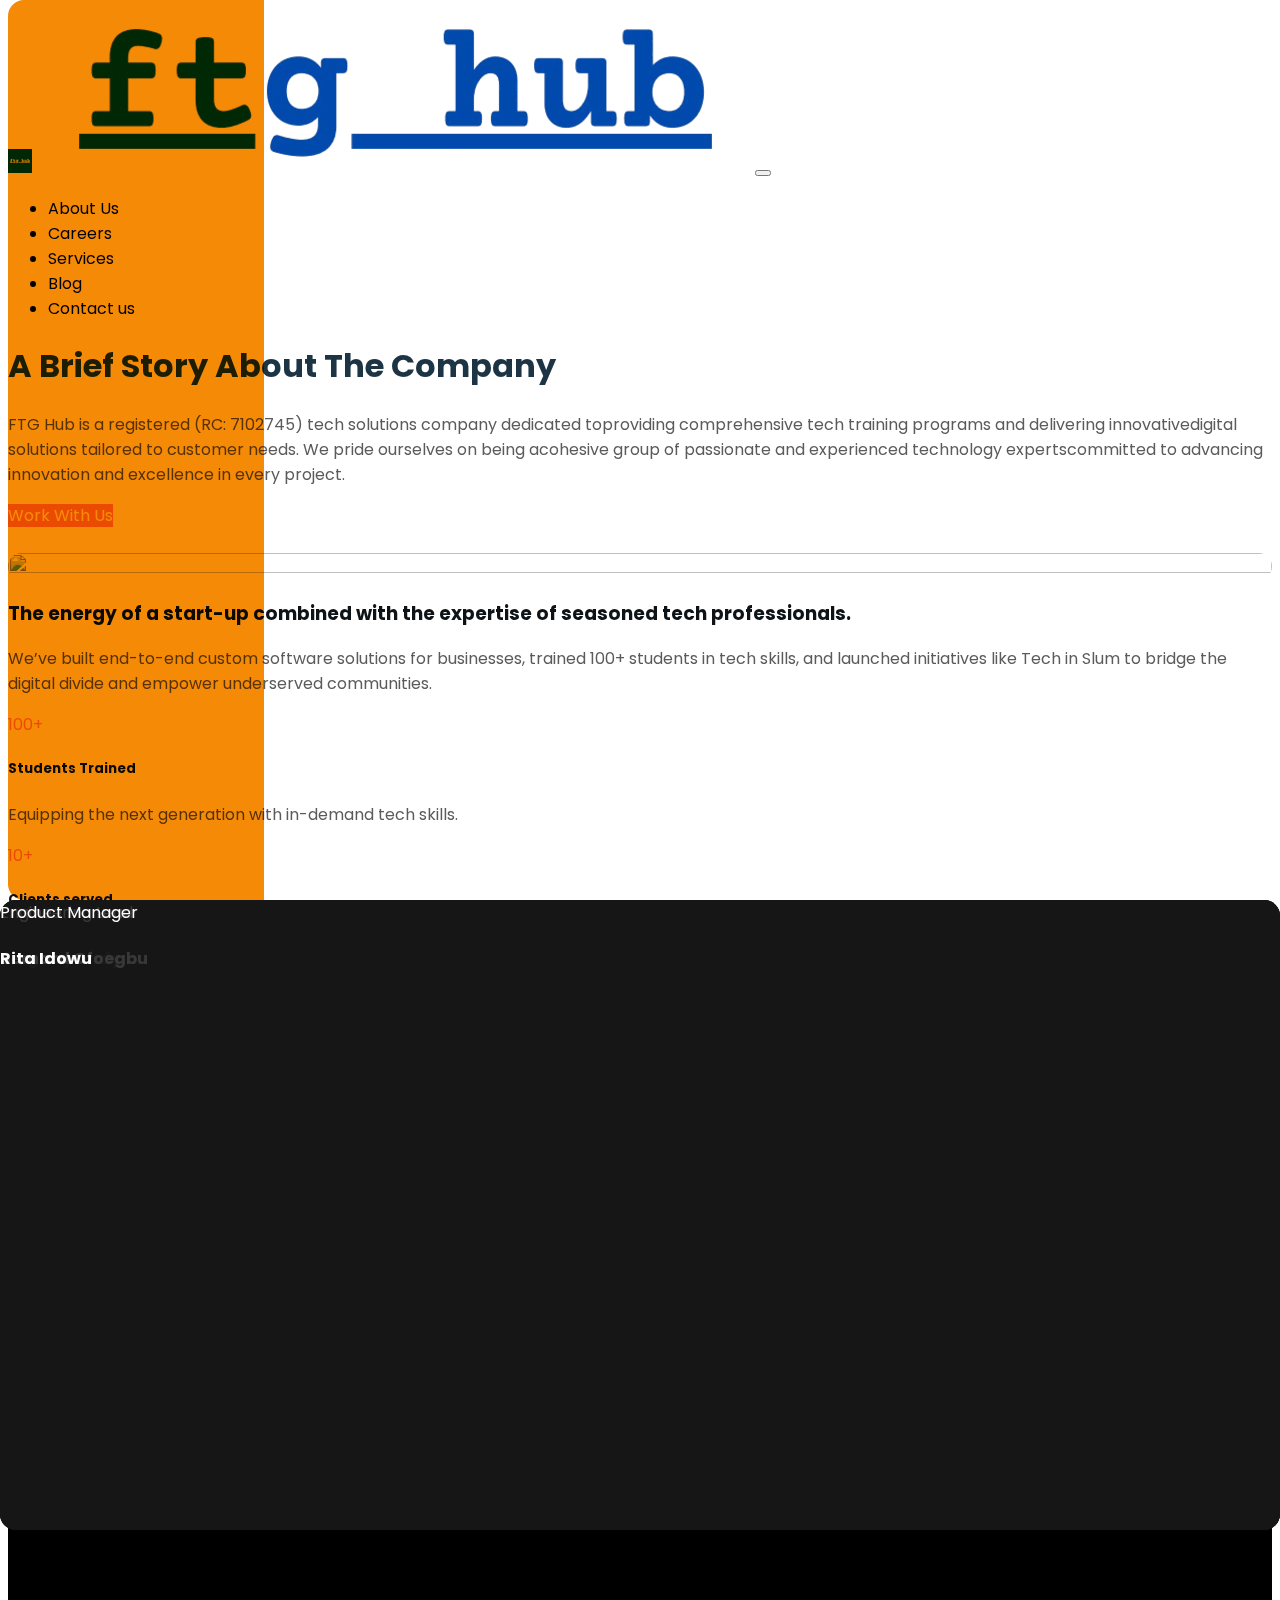
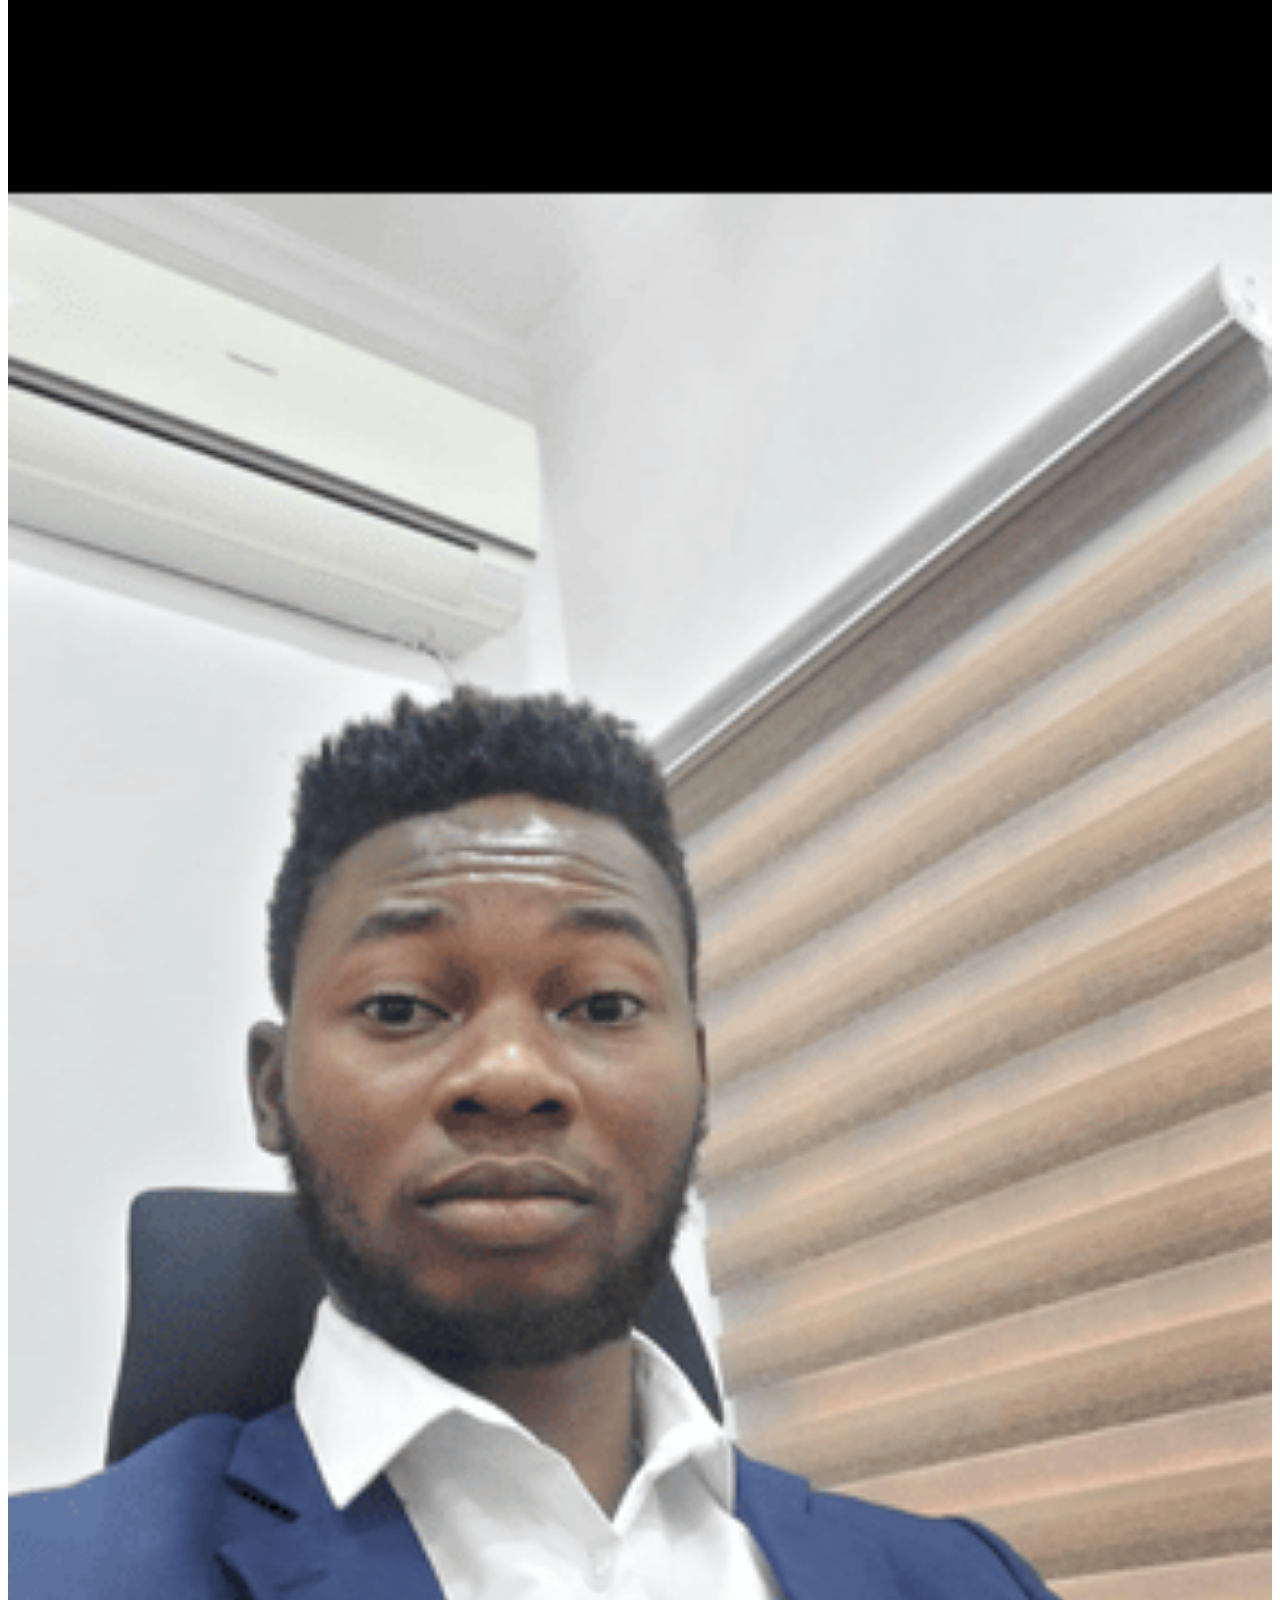
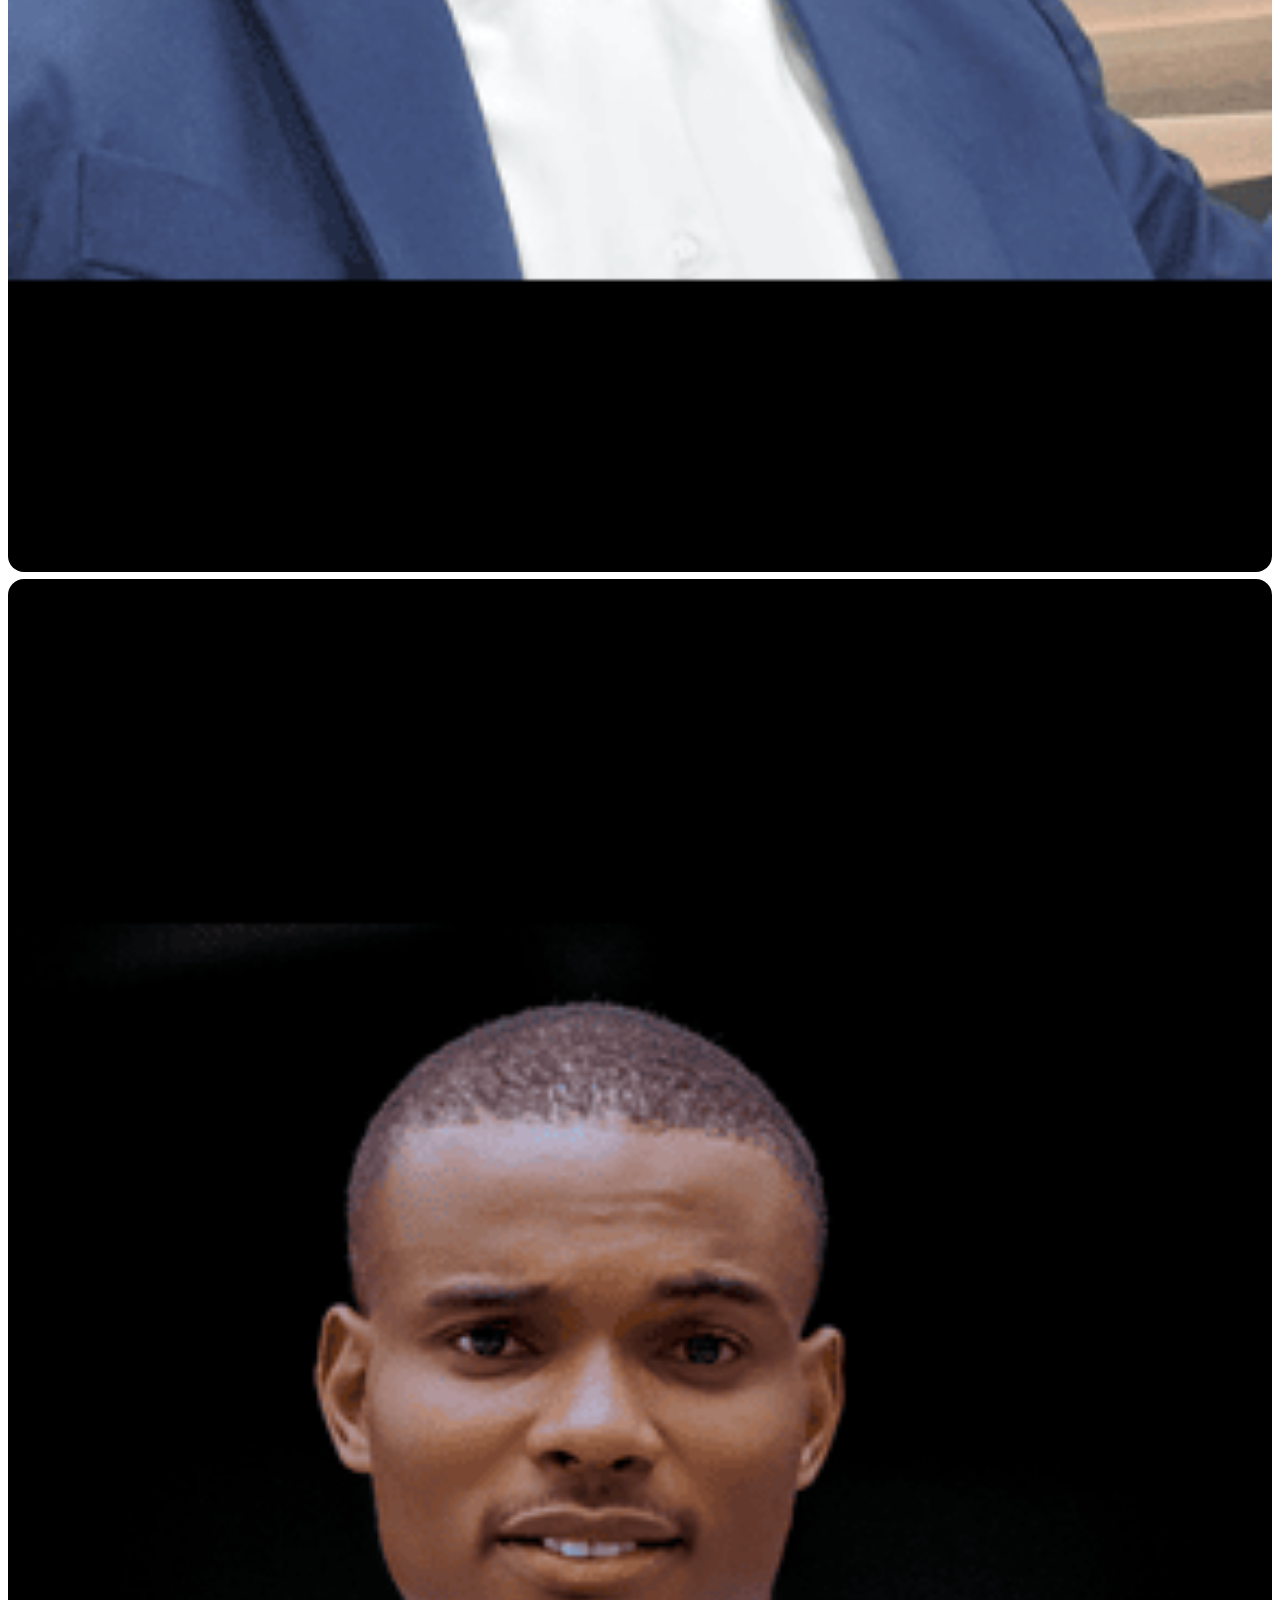
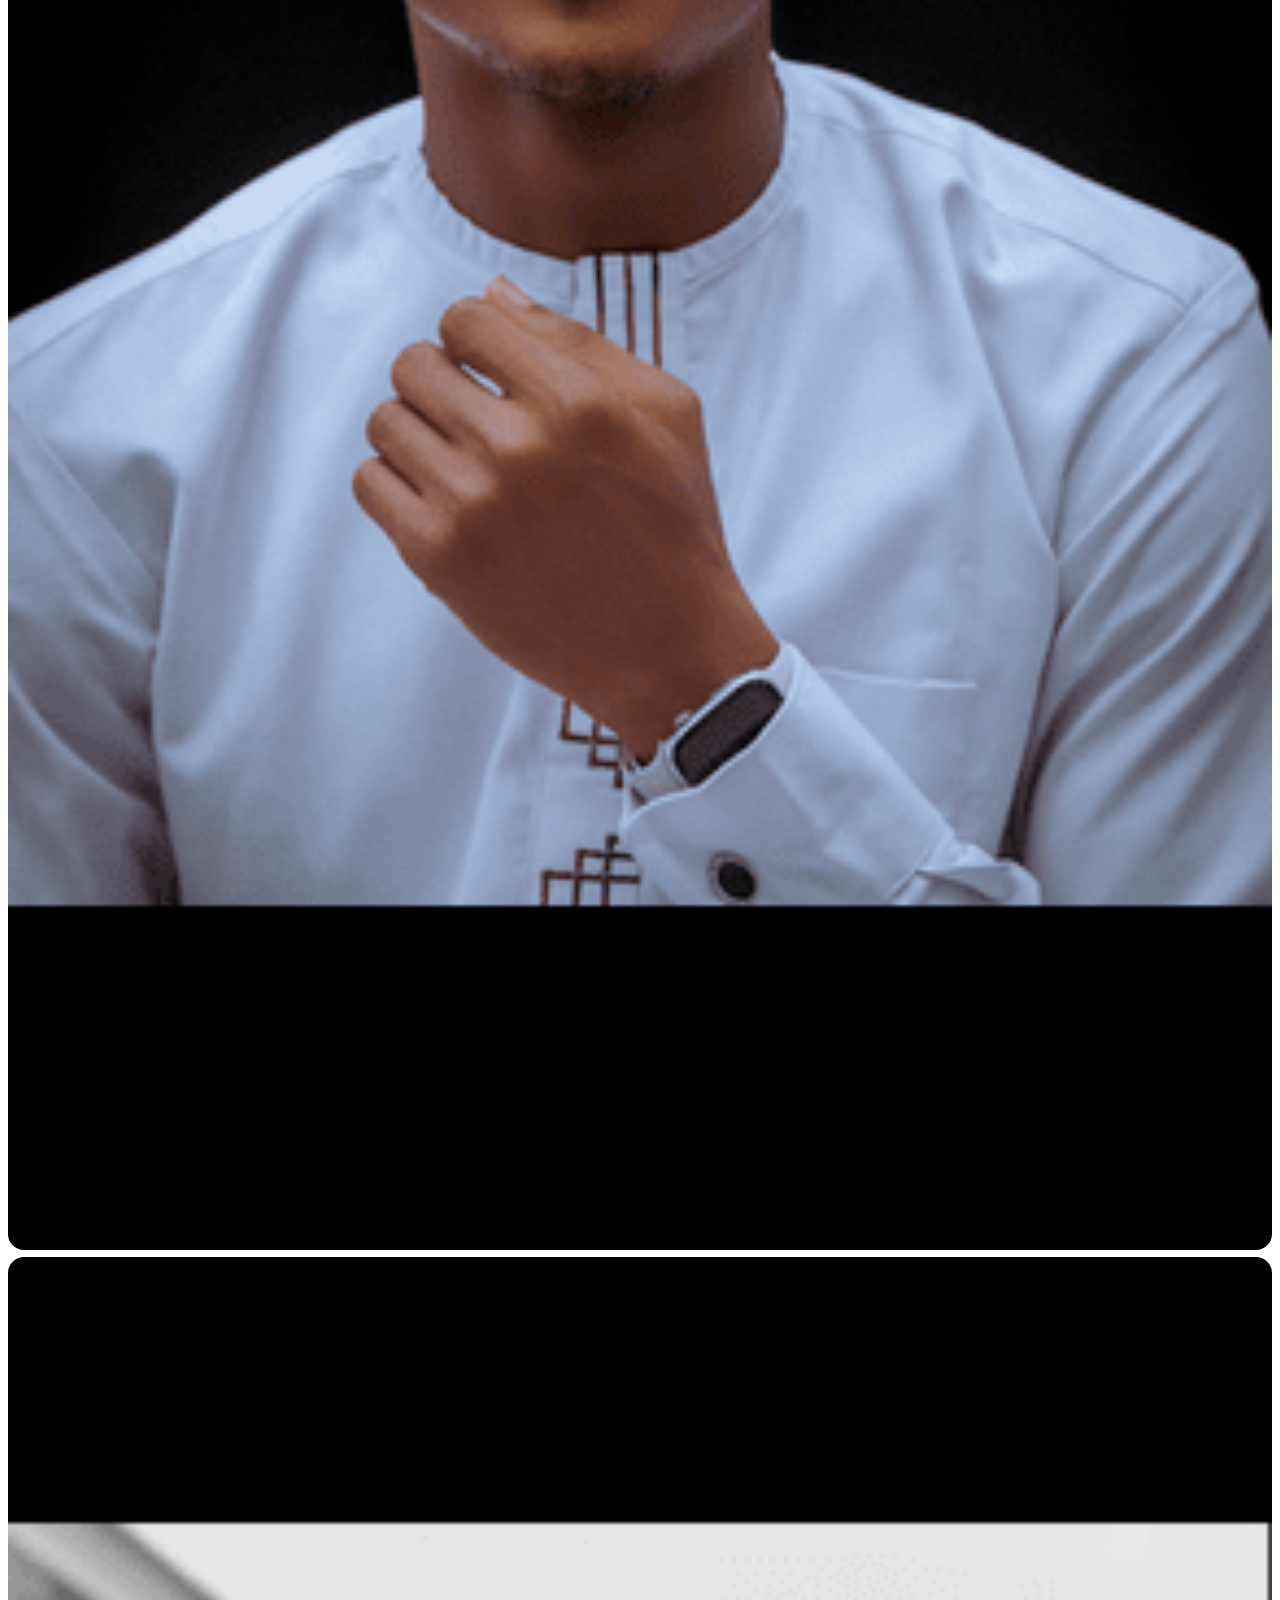
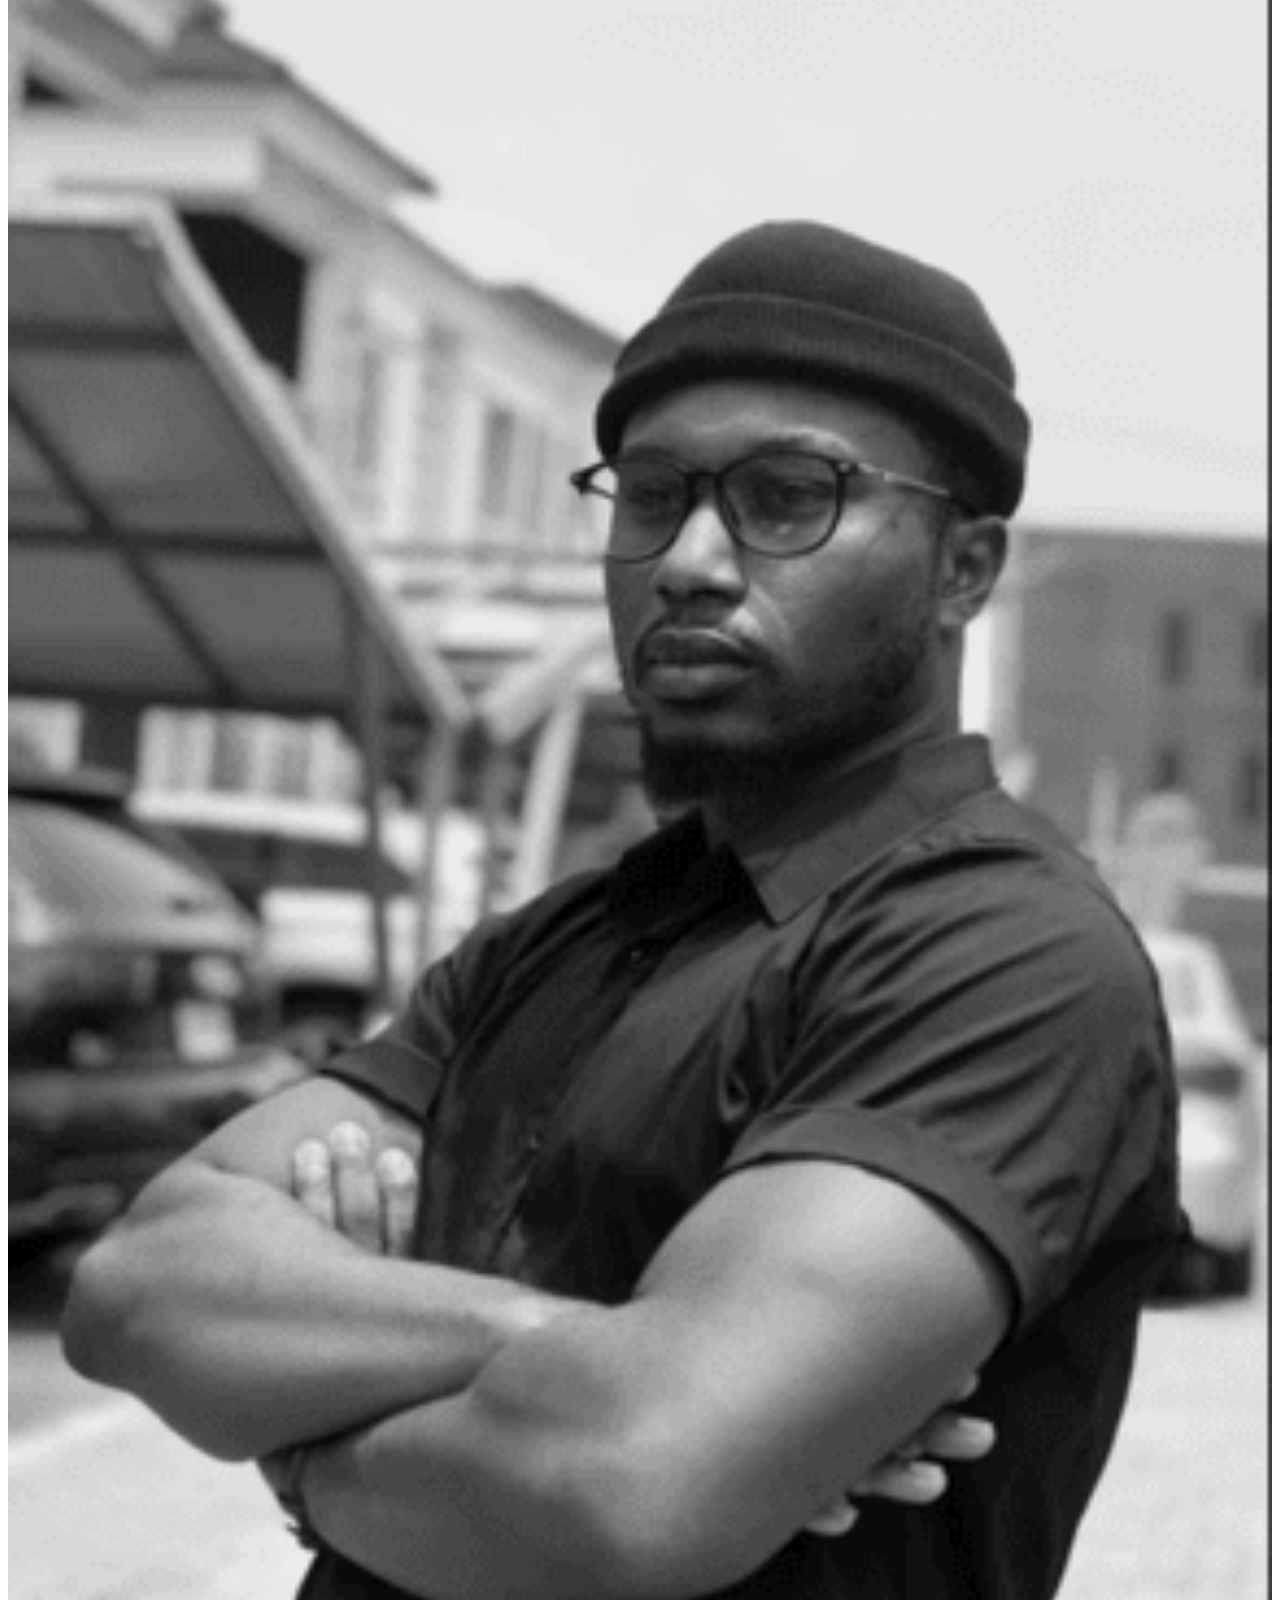
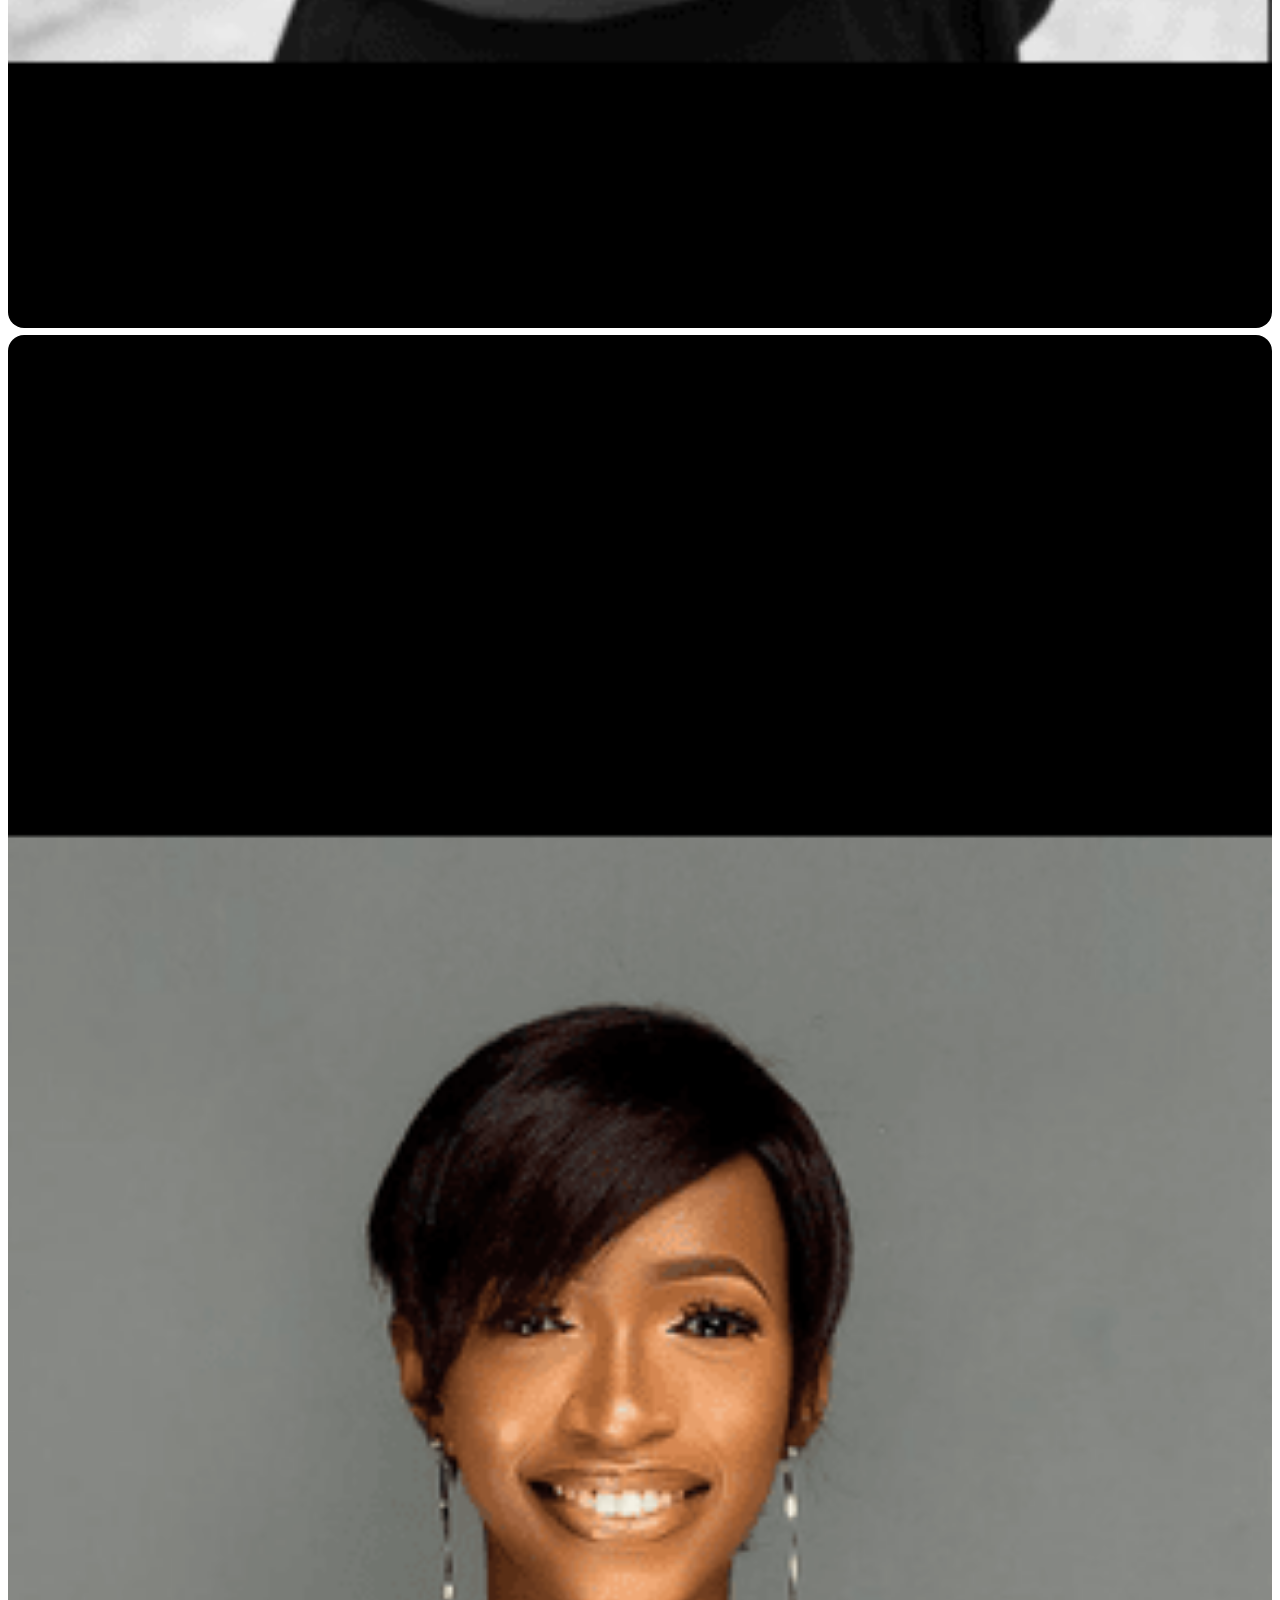
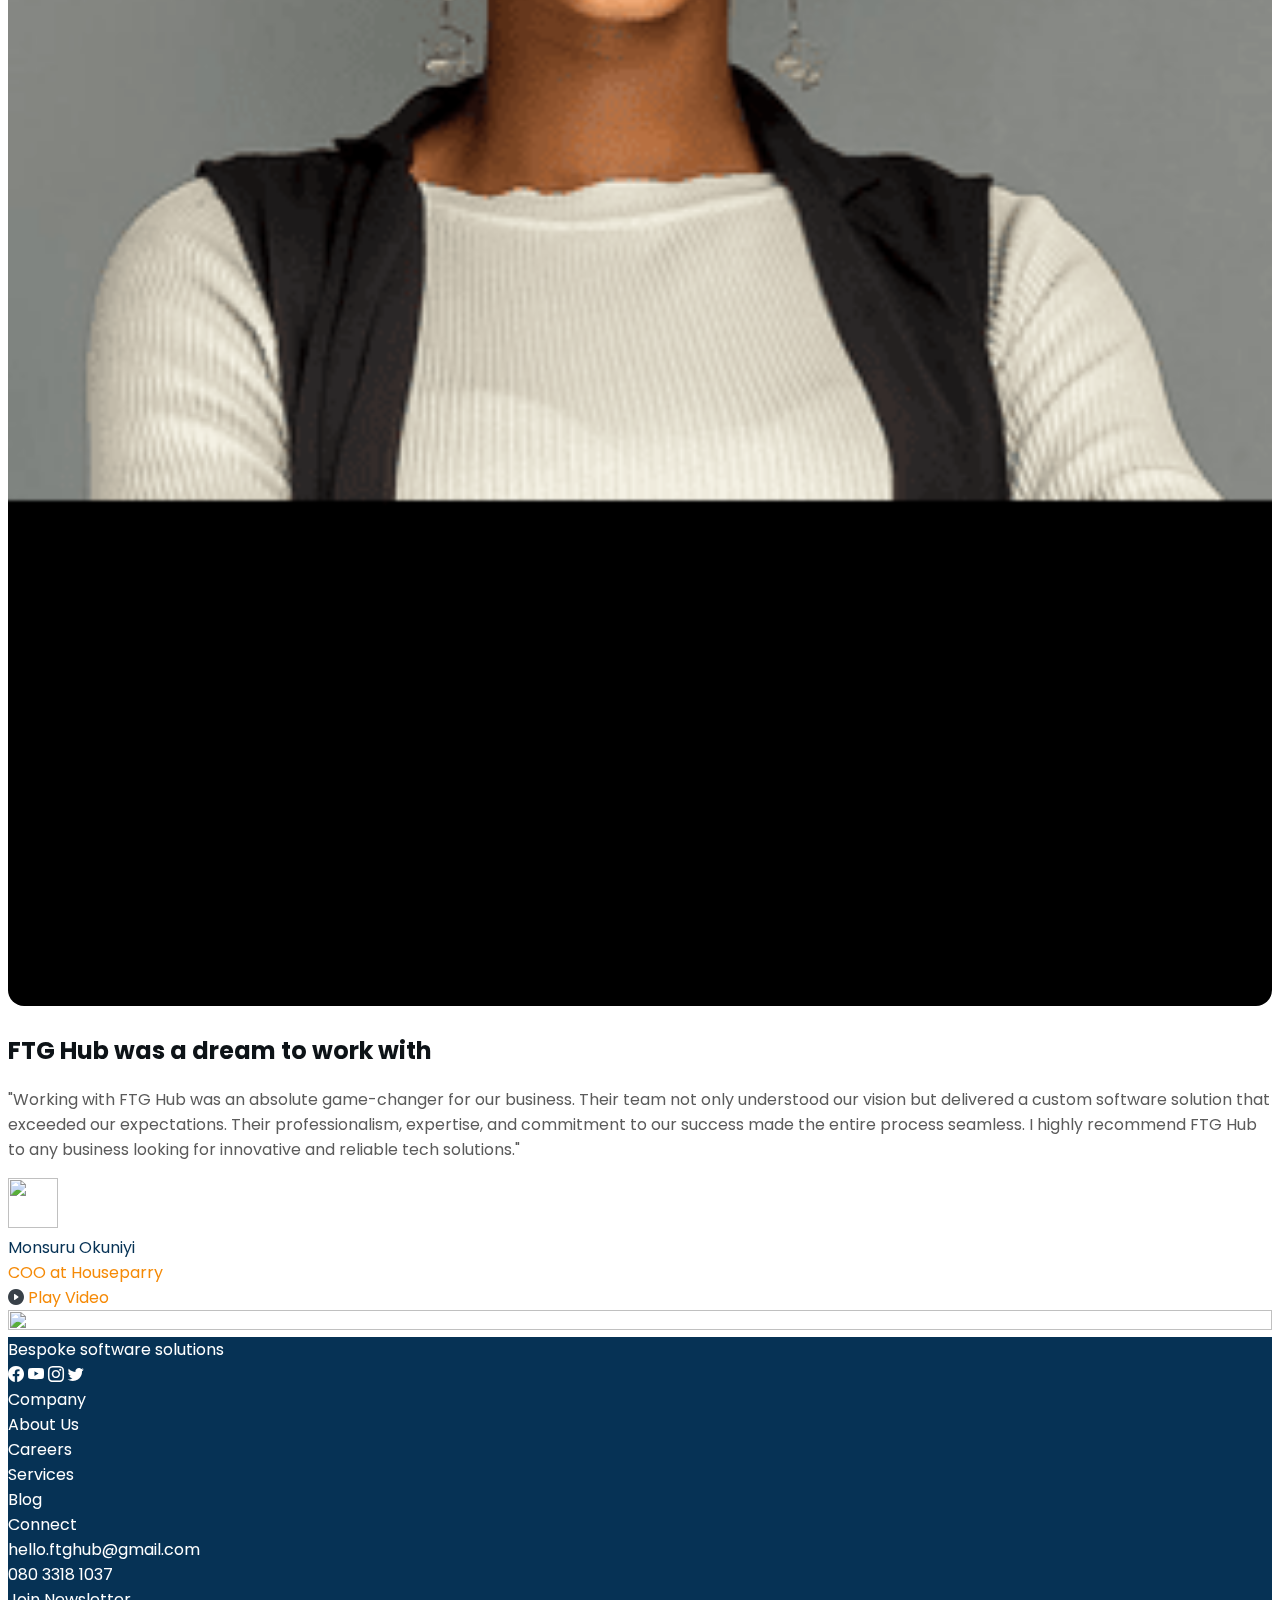
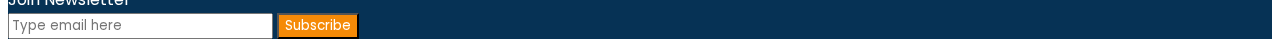
==== aboutUs.html @ 83cad069 "content update by Ola" ====
<!DOCTYPE html>
<html lang="en">
  <head>
    <meta charset="UTF-8" />
    <meta http-equiv="X-UA-Compatible" content="IE=edge" />
    <meta name="viewport" content="width=device-width, initial-scale=1.0" />
    <title>FTG Hub | About Us</title>
    <link rel="stylesheet" href="./app.css" />
    <link
      href="https://cdn.jsdelivr.net/npm/bootstrap@5.1.3/dist/css/bootstrap.min.css"
      rel="stylesheet"
      integrity="sha384-1BmE4kWBq78iYhFldvKuhfTAU6auU8tT94WrHftjDbrCEXSU1oBoqyl2QvZ6jIW3"
      crossorigin="anonymous"
    />
    <link
      rel="stylesheet"
      href="https://cdn.jsdelivr.net/npm/bootstrap-icons@1.8.1/font/bootstrap-icons.css"
    />
    <script src="./components/Navbar.js" defer></script>
  </head>
  <body>
    <div class="app">
      <!-- Navbar  -->
      <nav id="navbar" class="navbar navbar-expand-md navbar-light"></nav>
      <!-- Header  -->
      <div class="container-fluid py-4 py-md-5 light-bg overflow-hidden">
        <div class="container">
          <div class="row g-5">
            <div class="col-md-5 col-lg-6 py-3">
              <div>
                <h1 class="cl-blue-900 mt-3">
                  A Brief Story About The Company
                </h1>
                <p class="my-4">
                  FTG Hub is a registered (RC: 7102745) tech solutions company
                  dedicated toproviding comprehensive tech training programs and
                  delivering innovativedigital solutions tailored to customer
                  needs. We pride ourselves on being acohesive group of
                  passionate and experienced technology expertscommitted to
                  advancing innovation and excellence in every project.
                </p>
              </div>
              <div class="mt-4">
                <a
                  href="./Apply.html"
                  type="button"
                  class="btn btn-warning my-2 rounded-pill bg-brand-primay"
                >
                  Work With Us
                </a>
              </div>
            </div>
            <div class="col-md-7 col-lg-6 position-relative">
              <div class="img-bar"></div>
              <img
                src="./images/Circle.svg"
                alt=""
                class="overlay-img--circle p-br position-absolute"
              />
              <img
                class="img-fit-cover b-6"
                src="./images/hederImg-AbtUs.png"
                alt=""
                srcset=""
              />
            </div>
          </div>
        </div>
      </div>
      <!-- Feature section  -->
      <section class="container-fluid my-5 py-5 light-bg">
        <div class="container">
          <div class="row gy-3 gy-md-5">
            <div class="text-container col-12">
              <div class="text-wrapper row row-cols-2 gy-3">
                <h3 class="col col-12 col-md-6">
                  The energy of a start-up combined with the expertise of
                  seasoned tech professionals.
                </h3>
                <p class="col col-12 col-md-6">
                  We’ve built end-to-end custom software solutions for
                  businesses, trained 100+ students in tech skills, and launched
                  initiatives like Tech in Slum to bridge the digital divide and
                  empower underserved communities.
                </p>
              </div>
            </div>
            <div class="features col-12">
              <div
                class="row row-cols-1 row-cols-sm-2 row-cols-md-3 row-cols-lg-4 gy-3 gy-md-0"
              >
                <div class="col">
                  <span class="h2 cl-primary"> 100+ </span>
                  <h5 class="">Students Trained</h5>
                  <p class="">
                    Equipping the next generation with in-demand tech skills.
                  </p>
                </div>
                <div class="col">
                  <span class="h2 cl-primary"> 10+ </span>
                  <h5 class="">Clients served</h5>
                  <p class="">
                    Helping businesses achieve their goals through innovative
                    solutions.
                  </p>
                </div>
                <div class="col">
                  <span class="h2 cl-primary"> 10+ </span>
                  <h5 class="">Employees</h5>
                  <p class="">
                    Driving innovation and delivering results with a dedicated
                    team of experts.
                  </p>
                </div>

                <div class="col">
                  <span class="h2 cl-primary"> 5+ </span>
                  <h5 class="">Custom solutions</h5>
                  <p class="">
                    Transforming businesses with tailored software that solves
                    real-world challenges.
                  </p>
                </div>
              </div>
            </div>
          </div>
        </div>
      </section>
      <!-- About section  -->
      <section class="container-fluid light-bg pb-5 overflow-hidden">
        <div class="container">
          <div class="row row-cols-2 gx-5 align-items-center">
            <div class="col-12 col-md-6">
              <h2>
                Empowering individuals and businesses through innovative tech
                solutions and training services.
              </h2>
              <p class="py-4">
                At FTG Hub, we are committed to going the extra milefor our
                clients, consistently adapting to meet their evolving needs and
                exceeding expectations in everyengagement.
              </p>
            </div>
            <div class="col-12 col-md-6 img-wrapper position-relative p-0">
              <div class="p-4">
                <div class="overlay-img--cubeLg position-absolute b-6"></div>
                <img
                  class="img-fit-cover b-6"
                  src="./images/AboutUs-AbtSec.png"
                  alt=""
                />
              </div>
            </div>
          </div>
        </div>
      </section>
      <!-- Team section  -->
      <div class="container-fluid light-bg mt-5">
        <div class="container">
          <div class="row">
            <div class="col-12 col-sm-10 col-md-8 col-lg-6">
              <h2>Teamwork is the only way we work</h2>
              <p>
                FTG Hub’s diversified team drives innovation and ensures
                technological excellence.
              </p>
            </div>
            <div class="col-12">
              <div
                class="row mt-4 row-cols-2 row-cols-sm-2 row-cols-md-3 row-cols-lg-4 gy-4"
              >
                <div class="col overflow-hidden b-6 team-post">
                  <div class="overflow-hidden position-relative b-6">
                    <img
                      class="img-fit-cover b-6"
                      src="./images/AboutUs-teampost1.png"
                      alt=""
                      srcset=""
                    />
                    <div class="team-detail b-6 p-3 p-lg-4">
                      <span class="cl-white opacity-75">CEO</span>
                      <h4 class="cl-white my-2">Joshua Oladapo</h4>
                      <!-- <p class="cl-white opacity-75 my-3">
                        Lorem ipsum dolor sit amet, consectetur adipiscing elit.
                        Curabitur sit amet eros.
                      </p> -->
                    </div>
                  </div>
                </div>
                <div class="col overflow-hidden b-6 team-post">
                  <div class="overflow-hidden position-relative b-6">
                    <img
                      class="img-fit-cover b-6"
                      src="./images/AboutUs-teampost2.png"
                      alt=""
                      srcset=""
                    />
                    <div class="team-detail b-6 p-3 p-lg-4">
                      <span class="cl-white opacity-75">COO</span>
                      <h4 class="cl-white my-2">Kingsley Andy</h4>
                      <!-- <p class="cl-white opacity-75 my-3">
                        Lorem ipsum dolor sit amet, consectetur adipiscing elit.
                        Curabitur sit amet eros.
                      </p> -->
                    </div>
                  </div>
                </div>
                <div class="col overflow-hidden b-6 team-post">
                  <div class="overflow-hidden position-relative b-6">
                    <img
                      class="img-fit-cover b-6"
                      src="./images/AboutUs-teampost3.png"
                      alt=""
                      srcset=""
                    />
                    <div class="team-detail b-6 p-3 p-lg-4">
                      <span class="cl-white opacity-75">Engineering Lead</span>
                      <h4 class="cl-white my-2">Bernard Ofoegbu</h4>
                      <!-- <p class="cl-white opacity-75 my-3">
                        Lorem ipsum dolor sit amet, consectetur adipiscing elit.
                        Curabitur sit amet eros.
                      </p> -->
                    </div>
                  </div>
                </div>
                <div class="col overflow-hidden b-6 team-post">
                  <div class="overflow-hidden position-relative b-6">
                    <img
                      class="img-fit-cover b-6"
                      src="./images/AboutUs-teampost4.png"
                      alt=""
                      srcset=""
                    />
                    <div class="team-detail b-6 p-3 p-lg-4">
                      <span class="cl-white opacity-75">Product Manager</span>
                      <h4 class="cl-white my-2">Rita Idowu</h4>
                      <!-- <p class="cl-white opacity-75 my-3">
                        Lorem ipsum dolor sit amet, consectetur adipiscing elit.
                        Curabitur sit amet eros.
                      </p> -->
                    </div>
                  </div>
                </div>
              </div>
            </div>
          </div>
        </div>
      </div>
      <!-- Video Section  -->
      <section
        id="videoSection"
        class="container-fluid py-5 my-md-3 my-lg-5"
      ></section>
      <!-- Latest Section  -->
      <section
        data-posts-category="latestBlogAndNews"
        class="container-fluid py-5 bg-bluelight light-bg"
      ></section>
      <!-- Footer  -->
      <footer
        id="footer"
        class="container-fluid bg-blueDark py-5 dark-bg"
      ></footer>
    </div>
    <!-- Bootstrap CDN link  -->
    <script
      src="https://cdn.jsdelivr.net/npm/bootstrap@5.1.3/dist/js/bootstrap.bundle.min.js"
      integrity="sha384-ka7Sk0Gln4gmtz2MlQnikT1wXgYsOg+OMhuP+IlRH9sENBO0LRn5q+8nbTov4+1p"
      crossorigin="anonymous"
    ></script>
    <!--  App.js file -->
    <script src="./app.js"></script>
    <!-- Component : Posts Section  -->
    <script src="./components/Posts.js"></script>
    <!-- Component : video Section  -->
    <script src="./components/VideoSection.js"></script>
    <!-- Component : footer   -->
    <script src="./components/Footer.js"></script>
  </body>
</html>
---- app.css ----
@import url("https://fonts.googleapis.com/css2?family=Poppins:wght@100;200;300;400;500;600;700;800&display=swap");

* {
  font-family: "Poppins", sans-serif;
}
/* Brand Logo  */
.brand-logo {
  max-width: 140px;
}

.team-post {
  cursor: pointer;
}
.team-post:hover .team-detail {
  transform: translateY(0%);
  -webkit-transform: translateY(0%);
  -moz-transform: translateY(0%);
  -ms-transform: translateY(0%);
  -o-transform: translateY(0%);
}
.team-detail {
  position: absolute;
  bottom: 0;
  left: 0;
  right: 0;
  min-height: 70%;
  background: #161616da;
  transform: translateY(100%);
  -webkit-transform: translateY(100%);
  -moz-transform: translateY(100%);
  -ms-transform: translateY(100%);
  -o-transform: translateY(100%);
  transition: transform ease-in-out 500ms;
  -webkit-transition: transform ease-in-out 500ms;
  -moz-transition: transform ease-in-out 500ms;
  -ms-transition: transform ease-in-out 500ms;
  -o-transition: transform ease-in-out 500ms;
}

/* background  */
.dark-bg,
.dark-bg a {
  color: white;
}
.light-bg h1,
.light-bg h2,
.light-bg h3,
.light-bg h4,
.light-bg h5,
.light-bg h6 {
  color: #0d1317;
}
.light-bg p,
.light-bg li {
  color: #5b5b5b;
}
.light-bg span {
  color: rgba(57, 65, 73, 0.5);
}
.light-bg {
  color: #394149;
}
.light-bg a {
  color: #f58a07;
}
/* background Colors */
.bg-brand-primay {
  background: #f58a07 !important;
  color: white !important;
}
.bg-brand-primayfaint {
  color: #f58a07 !important;
  background: rgba(245, 138, 7, 0.1) !important;
}
.bg-bluefaint {
  background-color: #edf7ff !important;
}
.bg-blue-200 {
  background: rgba(210, 218, 237, 0.17) !important;
}
.bg-bluelight {
  background-color: #dceaf5;
}
.bg-blueDark {
  background: #063255;
}
/* btn, a */
a.bg-brand-primayfaint:hover {
  color: white !important;
  background-color: #f58a07 !important;
}
button.bg-brand-primay:hover,
a.bg-brand-primay:hover {
  background: #f89d2d !important;
}
a.cl-blue-900:hover {
  color: #325771 !important;
}
/* font weight  */
.fw-smbold {
  font-weight: 600 !important;
}

/* border */
.b-6 {
  border-radius: 16px !important;
  -webkit-border-radius: 16px !important;
  -moz-border-radius: 16px !important;
  -ms-border-radius: 16px !important;
  -o-border-radius: 16px !important;
}
/* color  */
.cl-white {
  color: white !important;
}
.cl-blue-900 {
  color: #1d3444 !important;
}
.cl-primary {
  color: #f58a07 !important;
}
.cl-blue-700 {
  color: #063255;
}
.icon {
  color: #f58a07;
  font-size: 2rem;
}
.img-bar {
  position: absolute;
  left: 2;
  top: 0;
  bottom: 0;
  background: #f58a07;
  mix-blend-mode: multiply;
  width: 20%;
  z-index: 2;
  border-radius: 16px 0px 0px 16px;
  -webkit-border-radius: 16px 0px 0px 16px;
  -moz-border-radius: 16px 0px 0px 16px;
  -ms-border-radius: 16px 0px 0px 16px;
  -o-border-radius: 16px 0px 0px 16px;
}
.img-fit-cover {
  width: 100%;
  height: 100%;
  object-fit: cover;
  /* max-height: 560px; */
}

.p-tr {
  right: -3.6%;
  top: -5.6%;
}
.p-ru {
  right: -3.6%;
  top: 10%;
}
.p-rc {
  right: -6.5%;
  top: 50%;
}
.p-br {
  right: -0.8%;
  bottom: -4.6%;
}
.p-lu {
  left: -6.5%;
  top: 10%;
}
.p-lc {
  left: -6.5%;
  top: 50%;
}
.p-ld {
  left: -6.5%;
  bottom: 10%;
}
.overlay-img--circle {
  width: 5rem;
}
.overlay-img--ribbon {
  right: -1.6%;
  top: -2.6%;
}
.overlay-img--cubeLg {
  width: 23%;
  height: 23%;
  background: #f58a07;
  mix-blend-mode: multiply;
  right: -0.1%;
  bottom: -0.6%;
}
.overlay-img--cubeSm {
  width: 15%;
  height: 15%;
  background: #f58a07;
  mix-blend-mode: multiply;
}
.fs-7 {
  font-size: 14px !important;
}
@media screen and (max-width: 768px) {
  .overlay-img {
    width: 16vw;
    right: -1%;
    top: -0.9%;
  }
  .overlay-img--circle {
    width: 16vw;
  }
  .overlay-img--ribbon {
    width: 16vw;
    right: -2%;
    top: -1.2%;
  }
  .p-br,
  .p-tr {
    right: -2.6%;
  }
  .tab {
    font-size: 12px !important;
  }
}
@media screen and (max-width: 620px) {
  .p-br,
  .p-tr {
    right: -0.6%;
  }
}
button.bg-white {
  background-color: white;
  color: #f58a07;
}
.person-info span {
  font-size: 14px;
}

a {
  text-decoration: none !important;
}
form label {
  color: #9c9c9c;
}
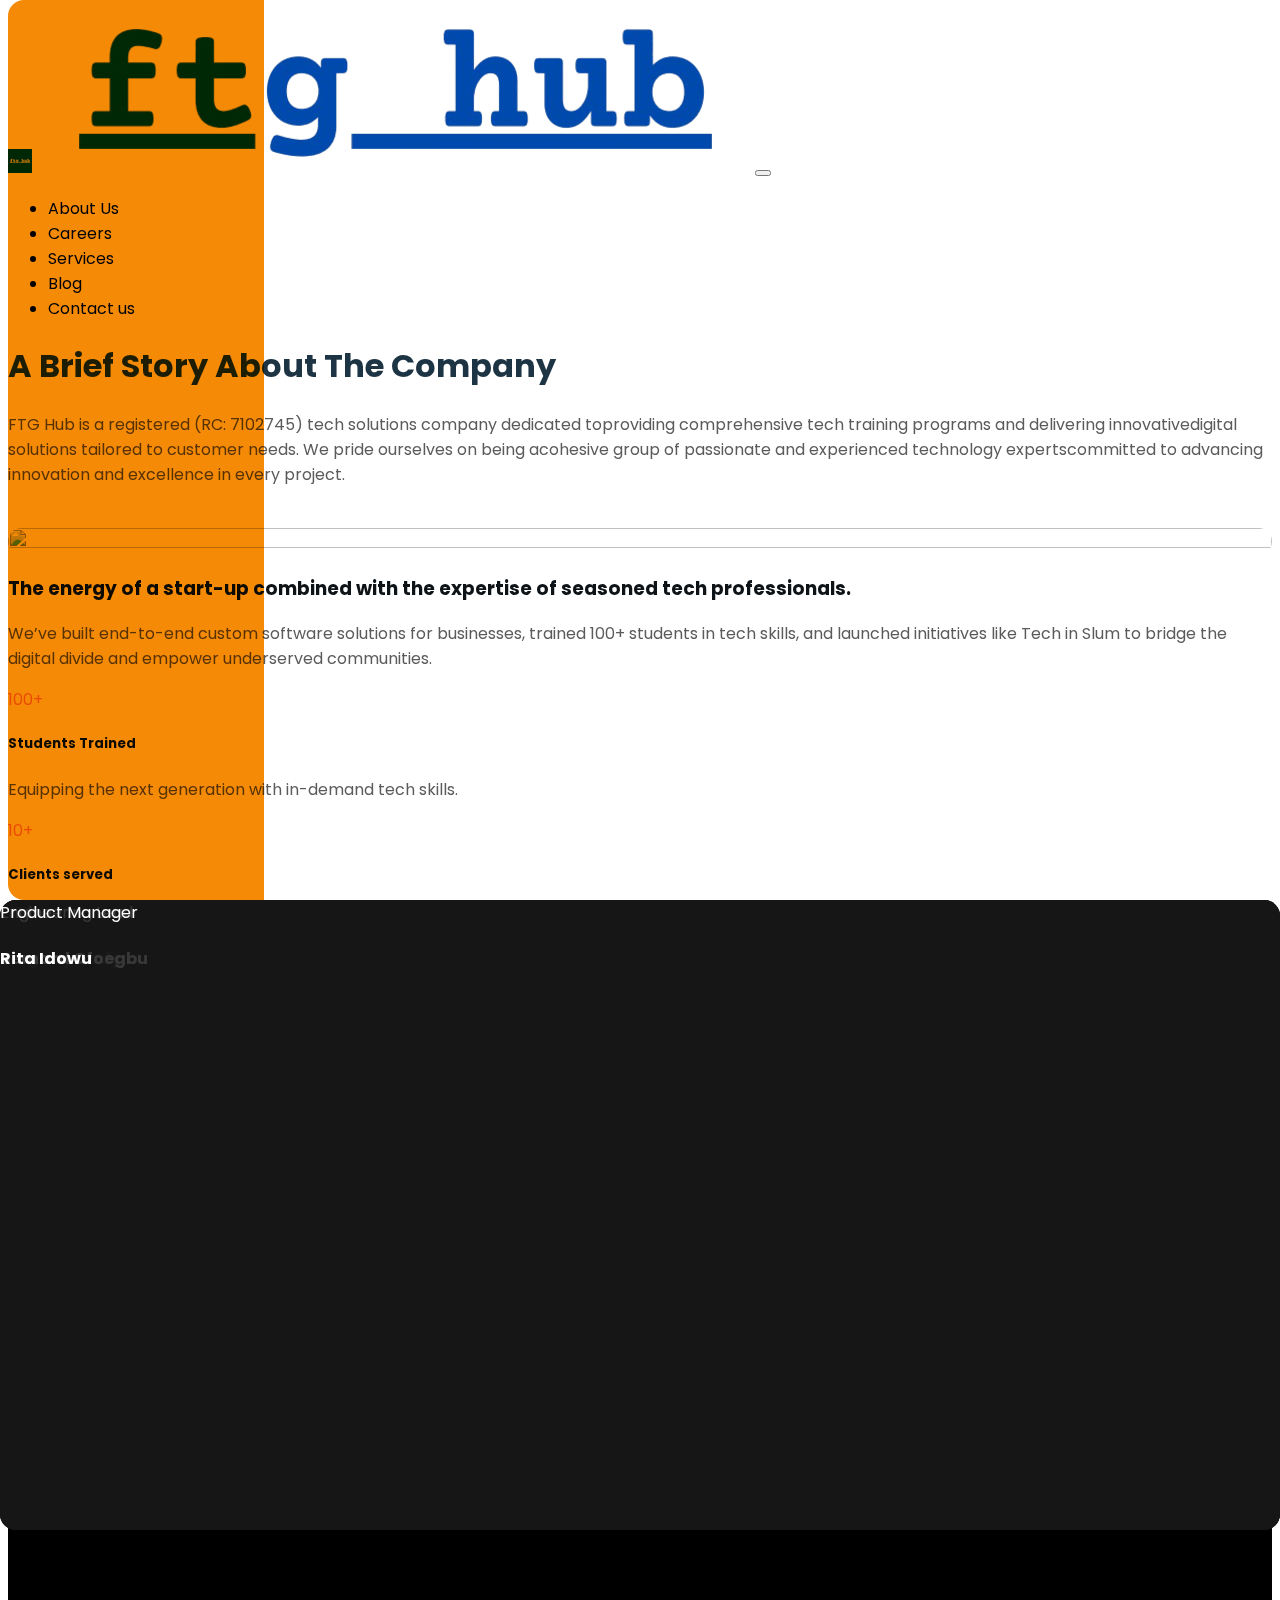
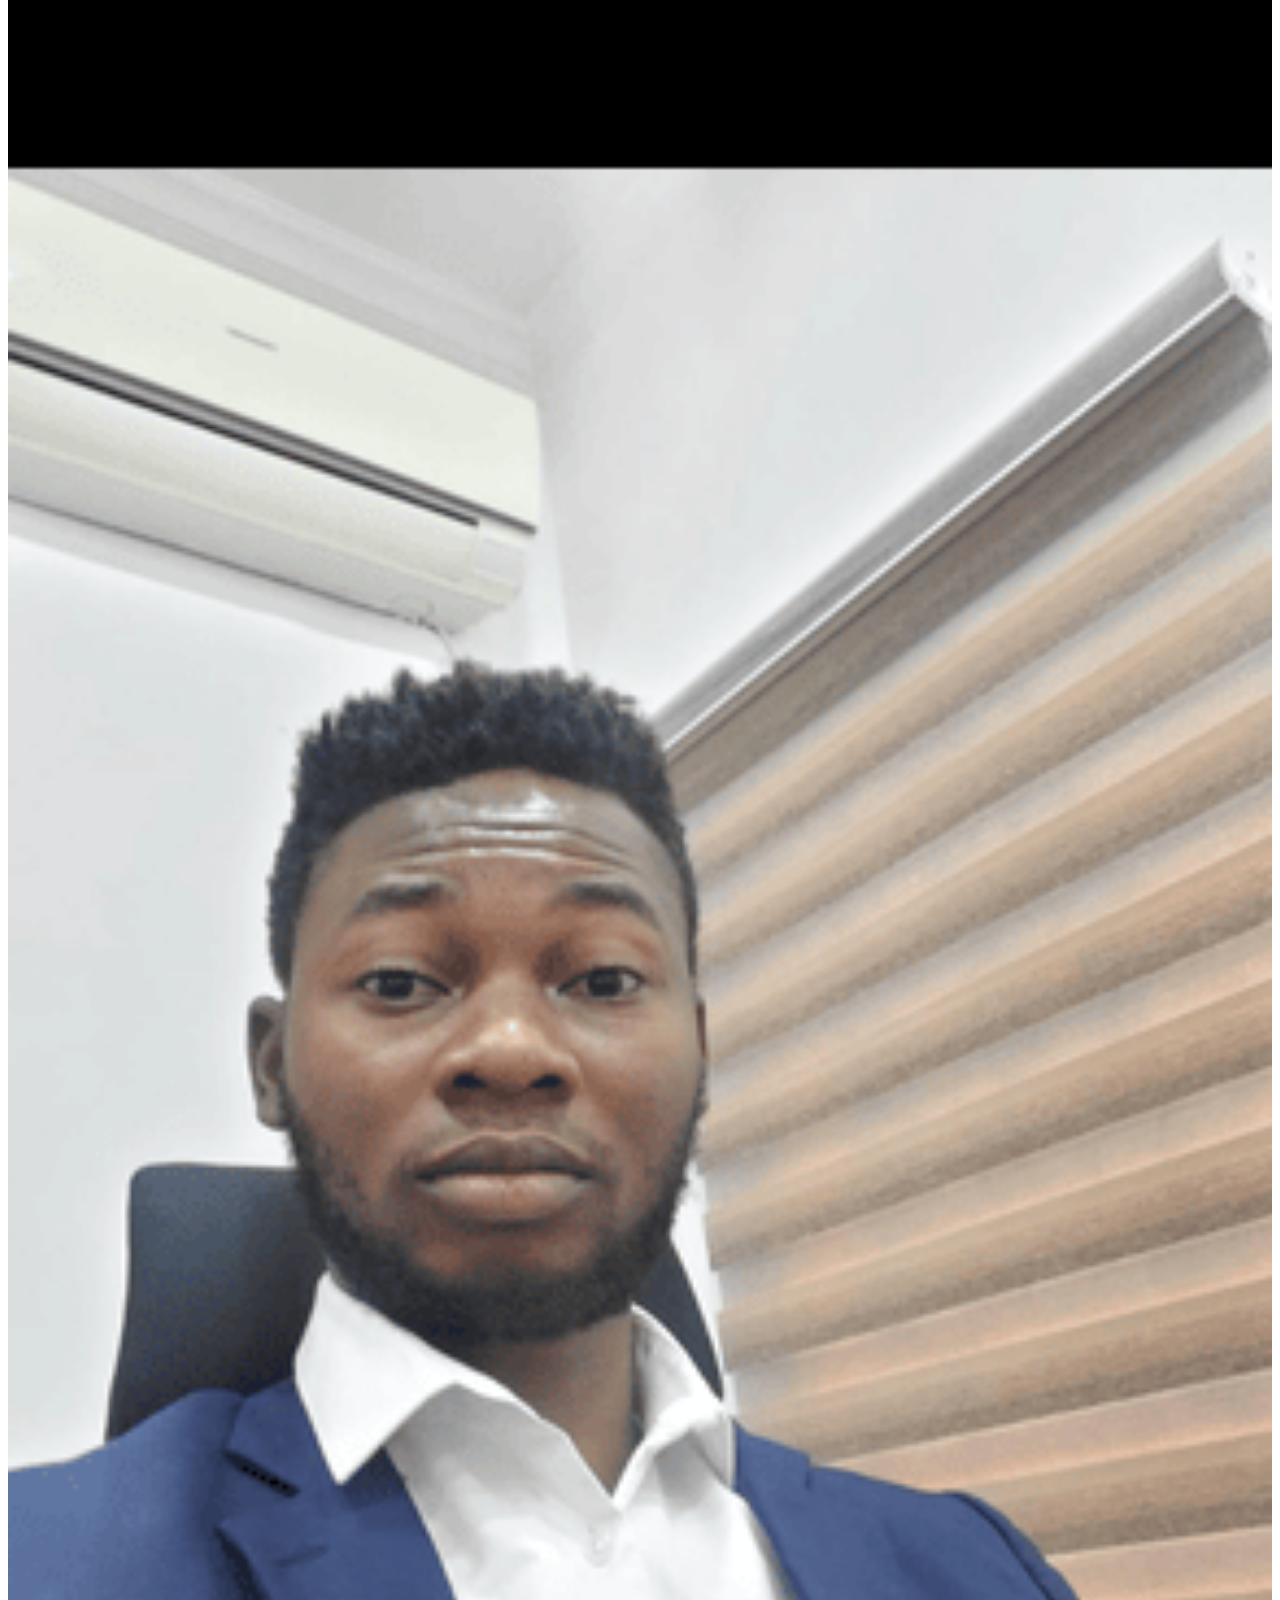
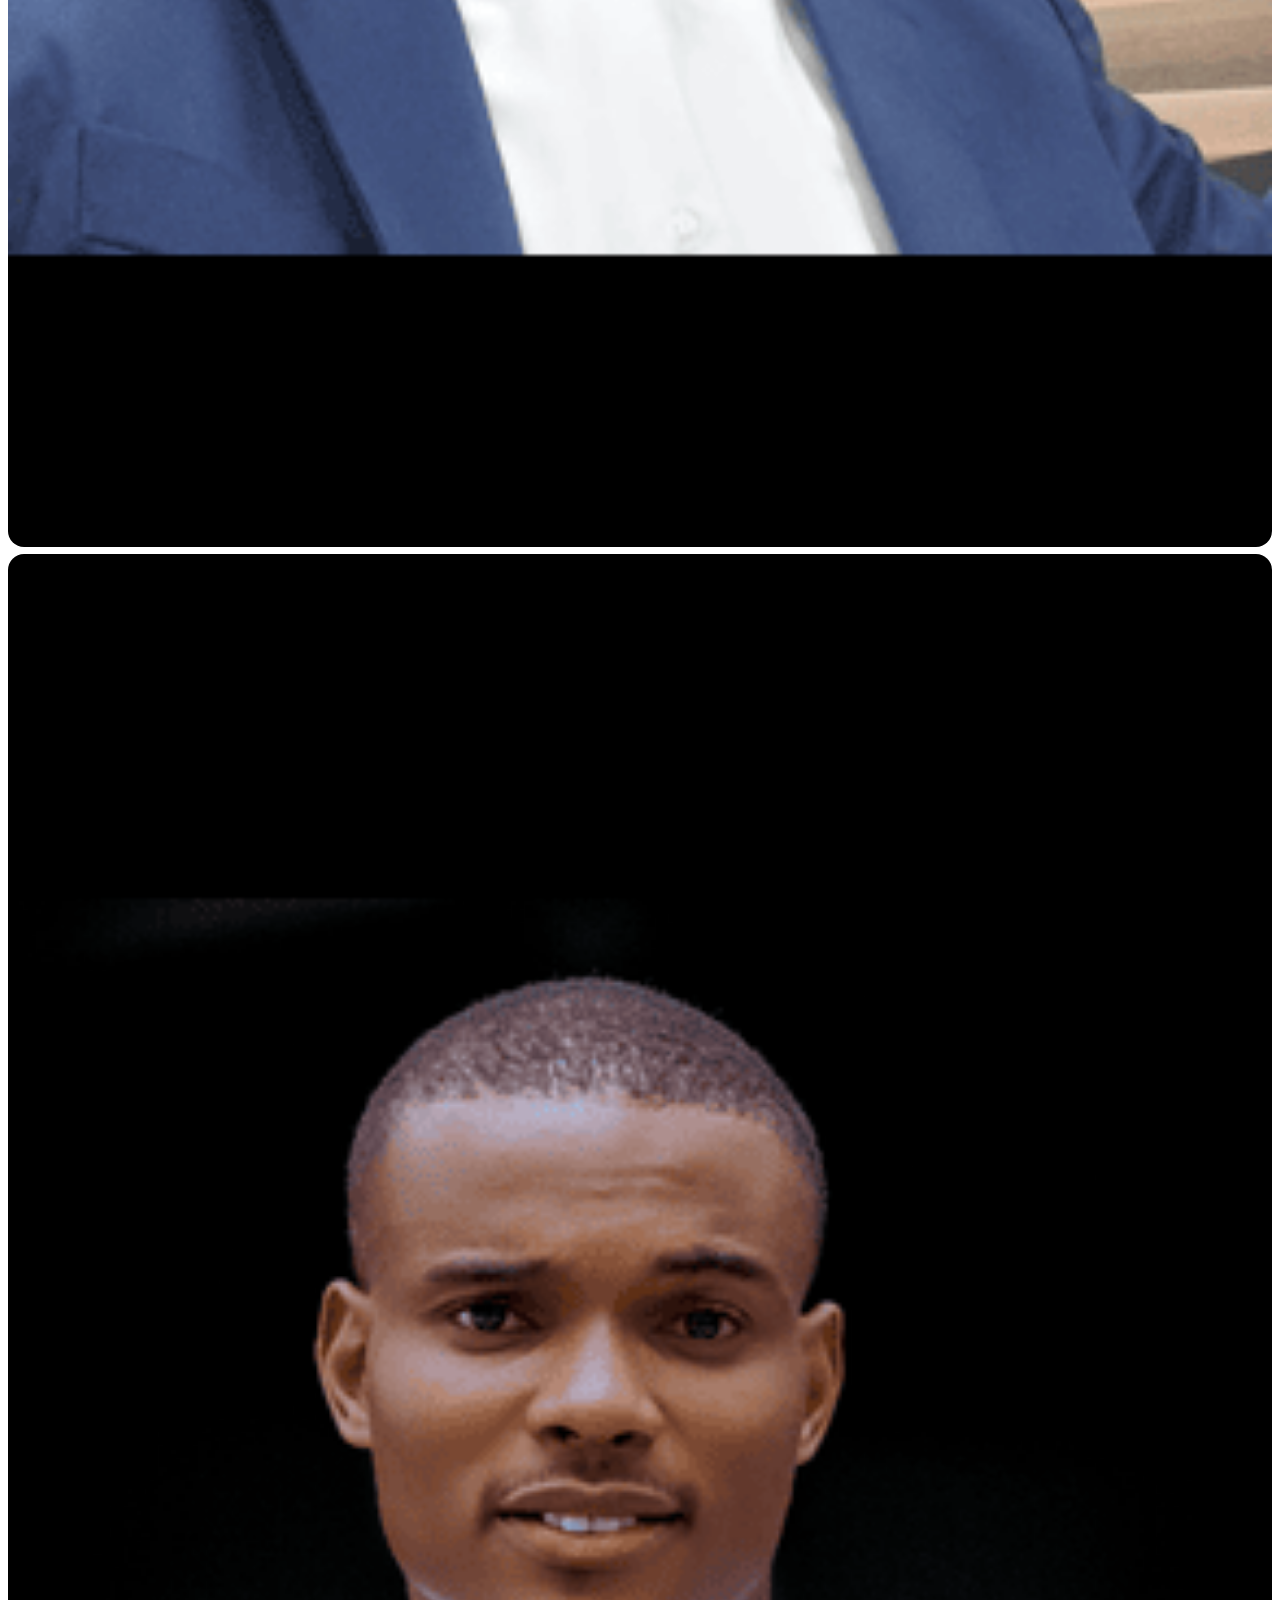
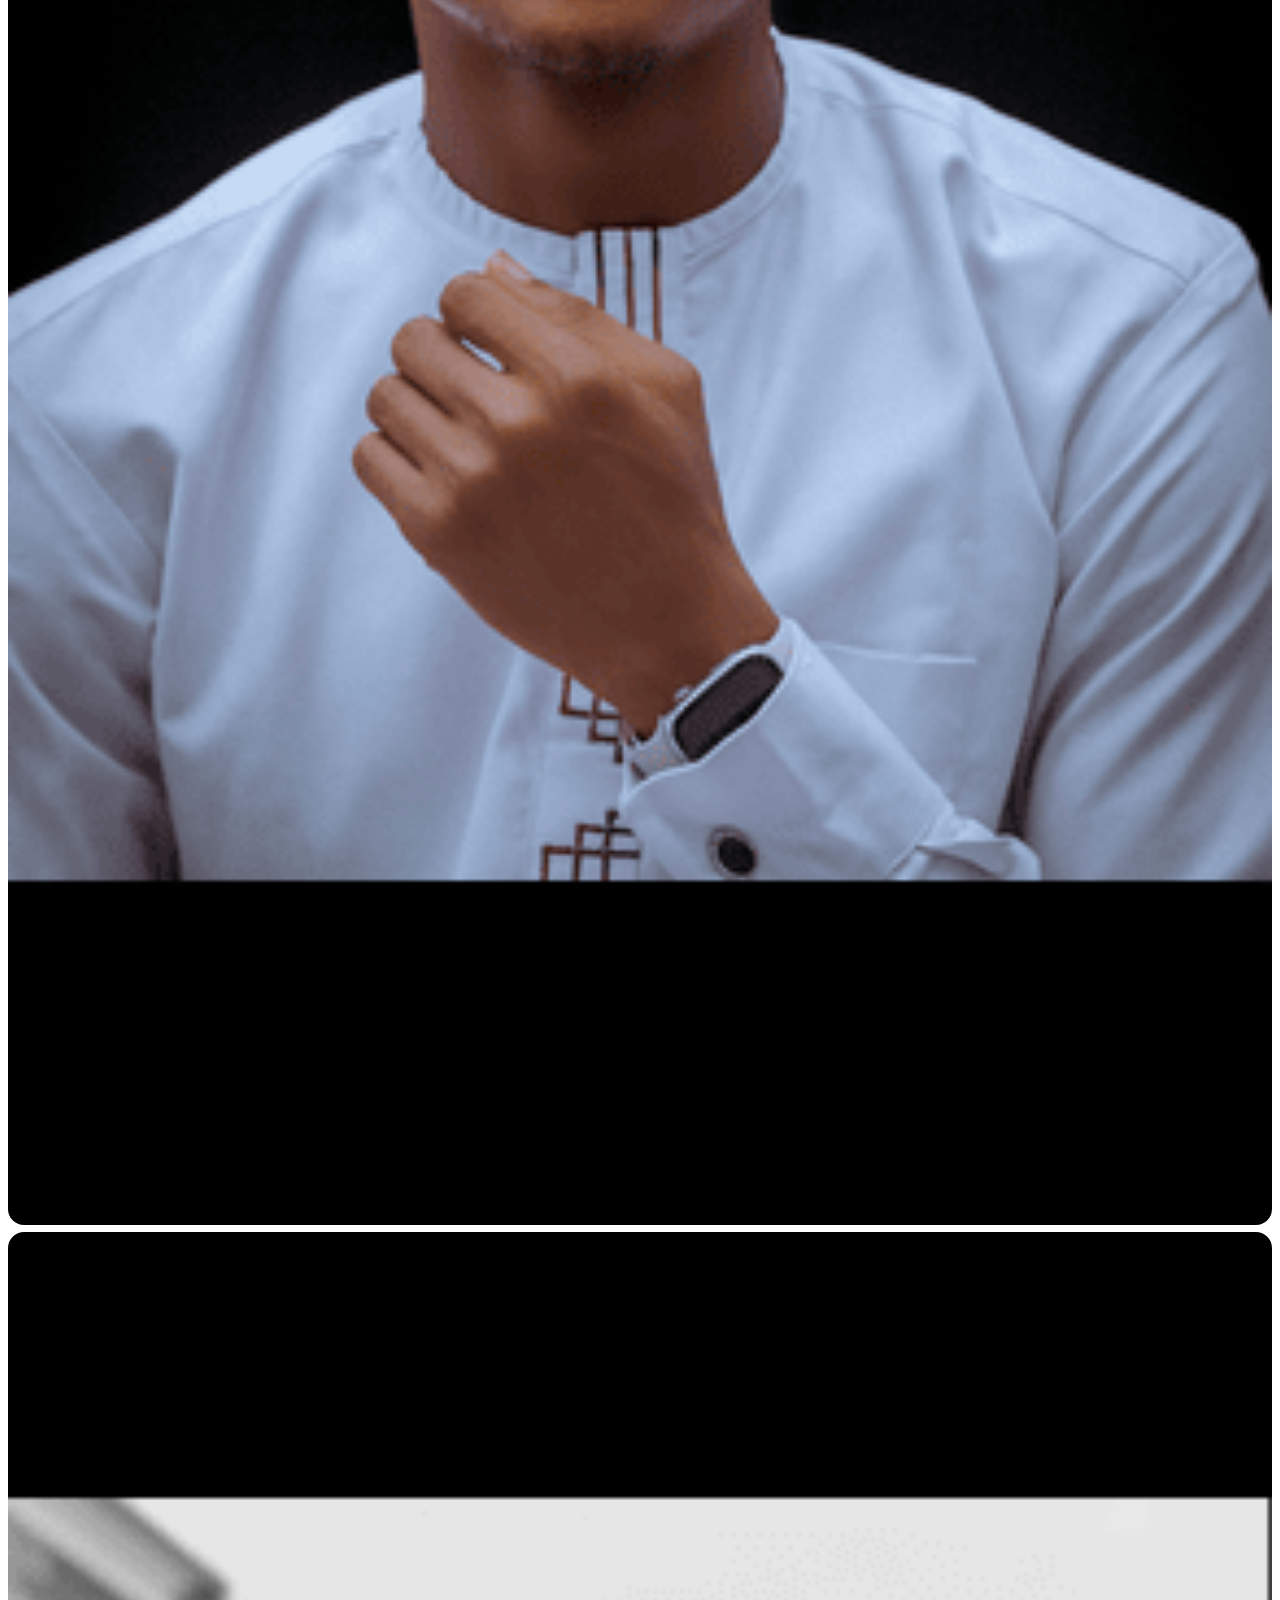
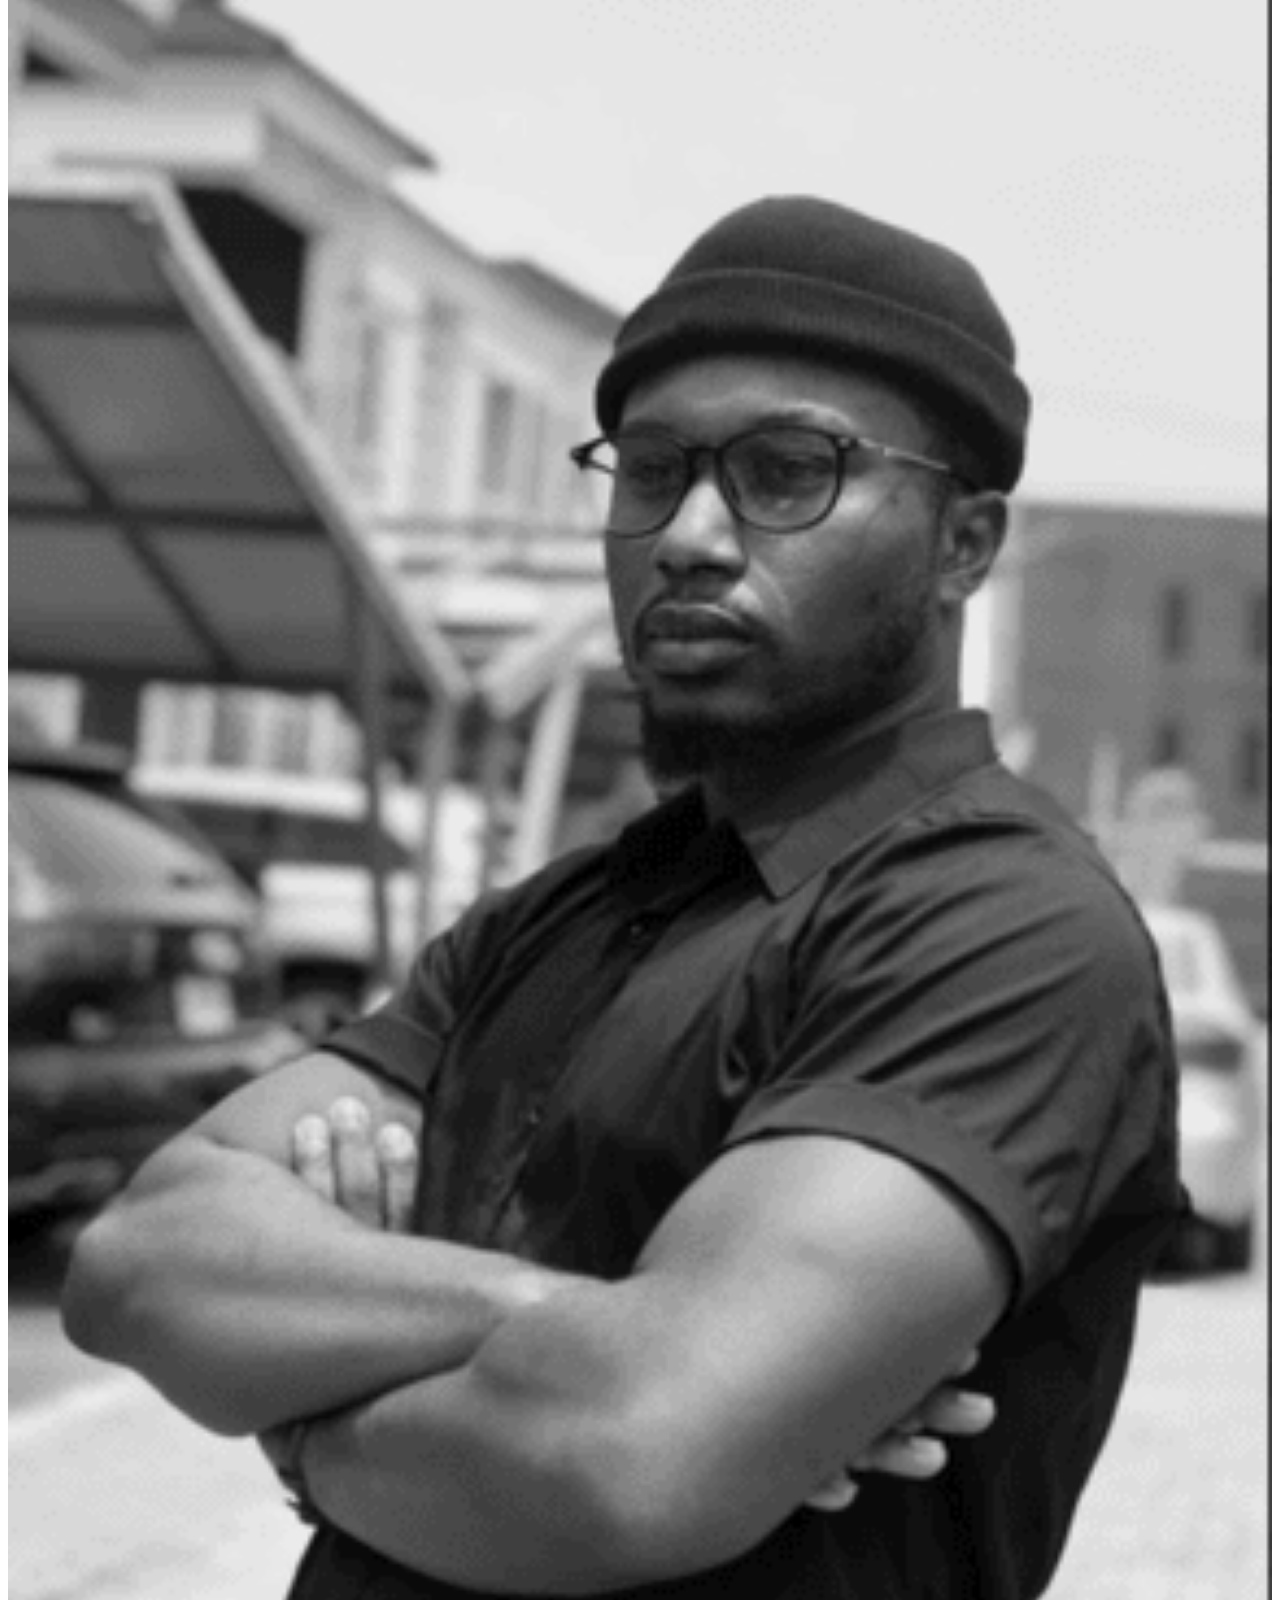
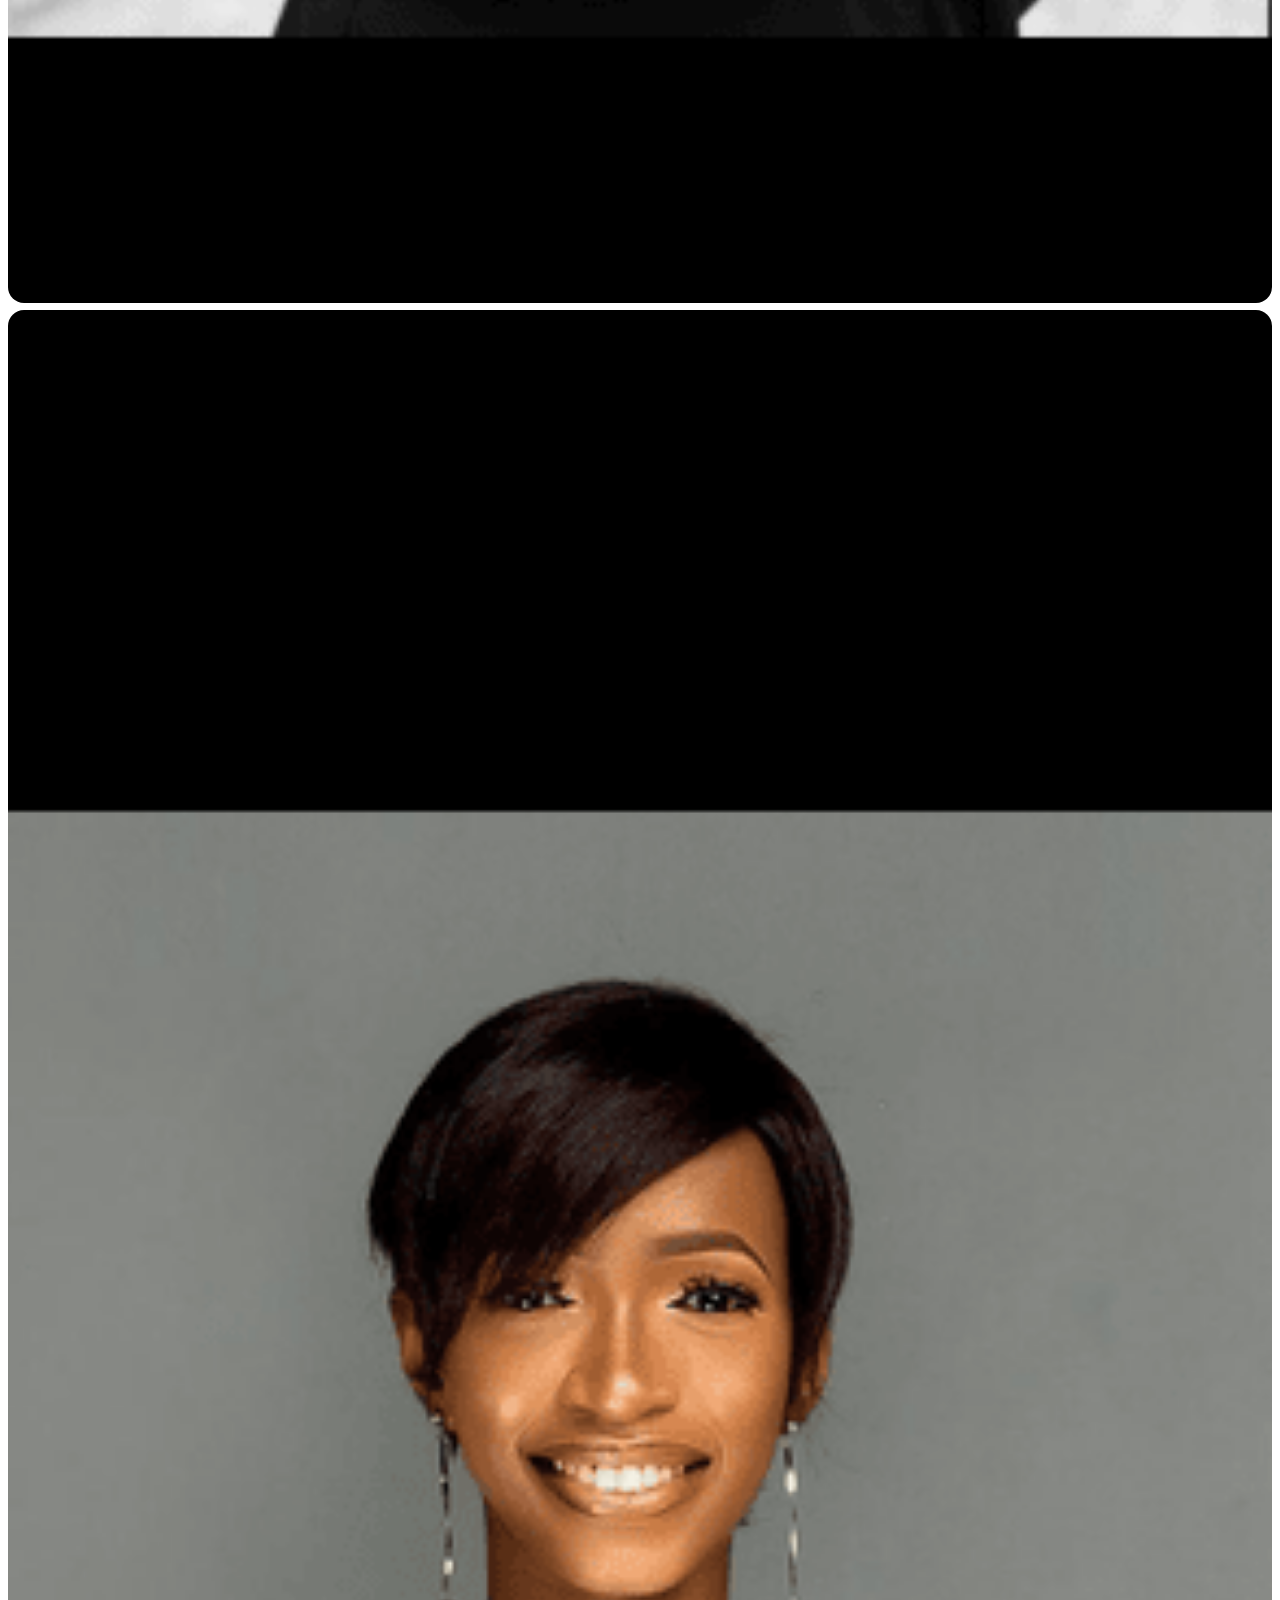
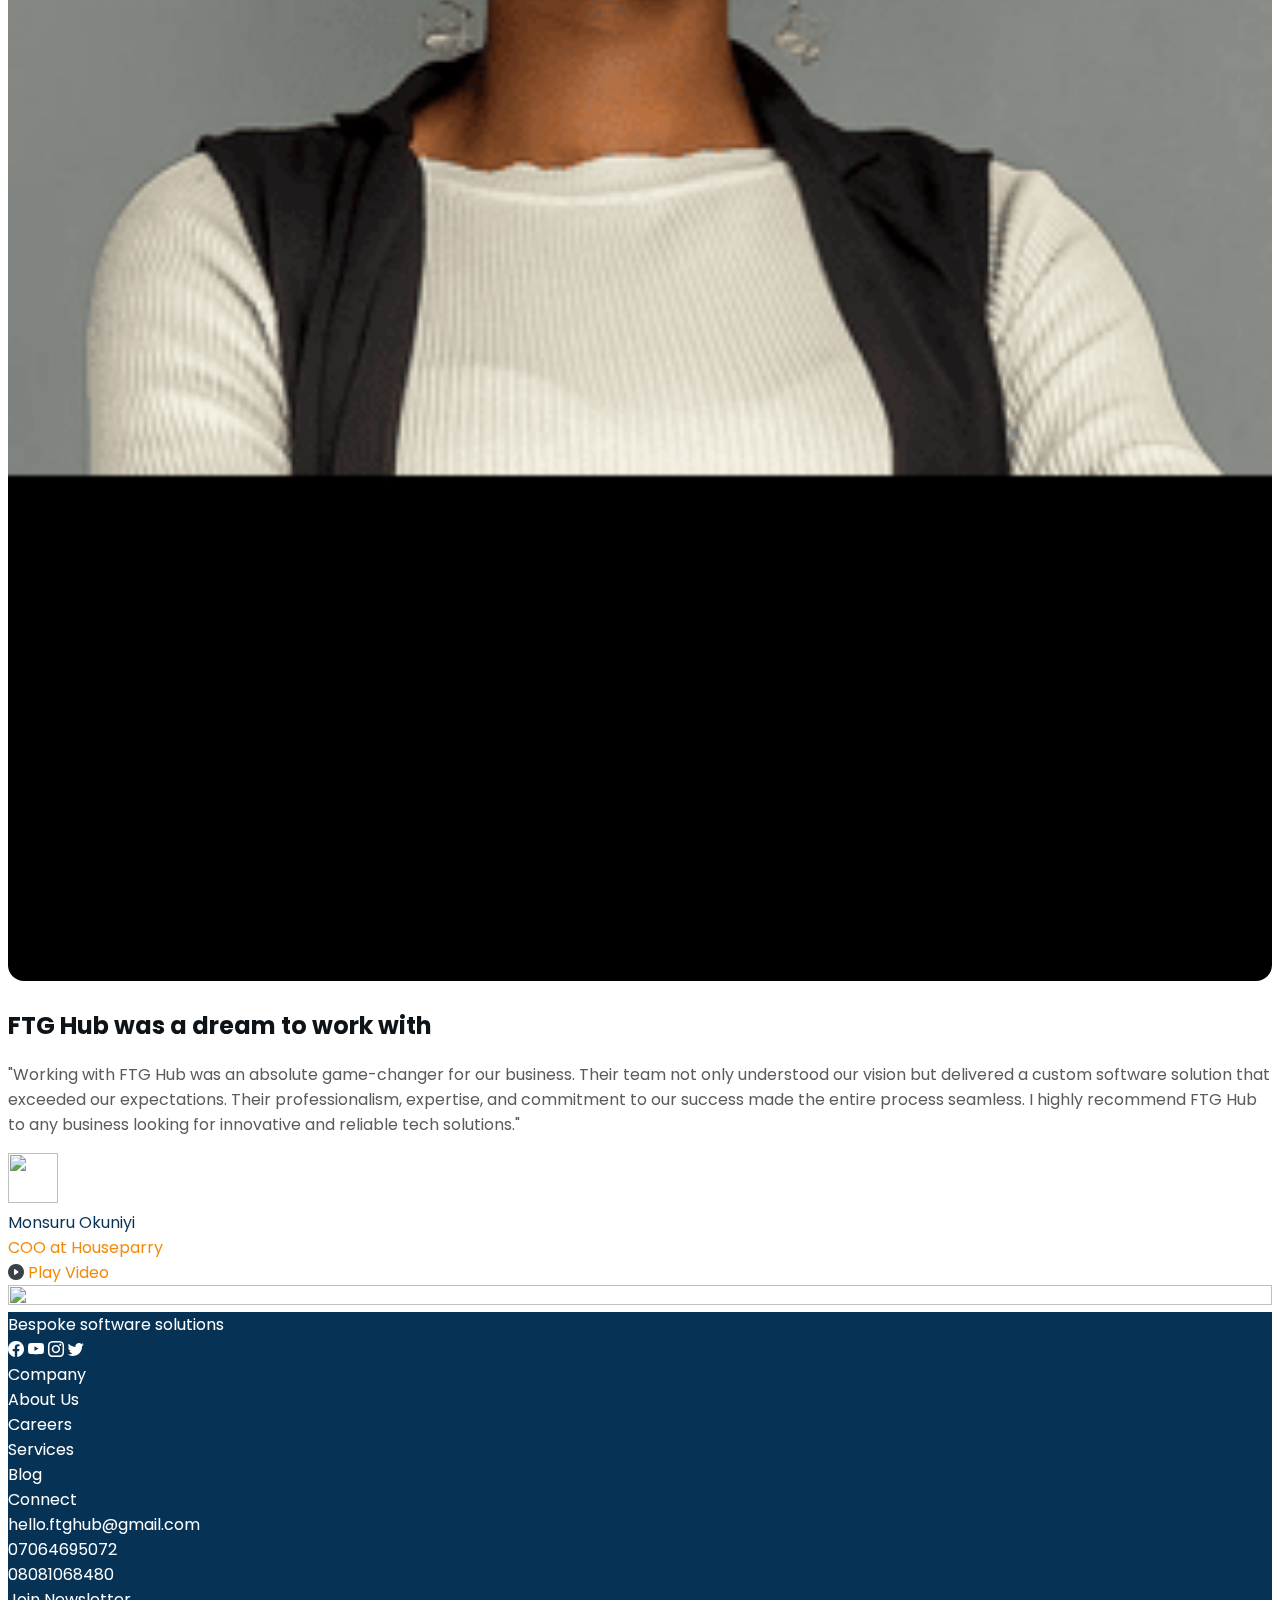
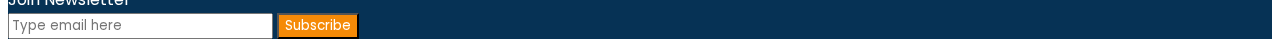
==== commit 2b3c5da5: "added apply button and other details for training" ====
--- a/aboutUs.html
+++ b/aboutUs.html
@@ -40,7 +40,7 @@
                   advancing innovation and excellence in every project.
                 </p>
               </div>
-              <div class="mt-4">
+              <!-- <div class="mt-4">
                 <a
                   href="./Apply.html"
                   type="button"
@@ -48,7 +48,7 @@
                 >
                   Work With Us
                 </a>
-              </div>
+              </div> -->
             </div>
             <div class="col-md-7 col-lg-6 position-relative">
               <div class="img-bar"></div>
